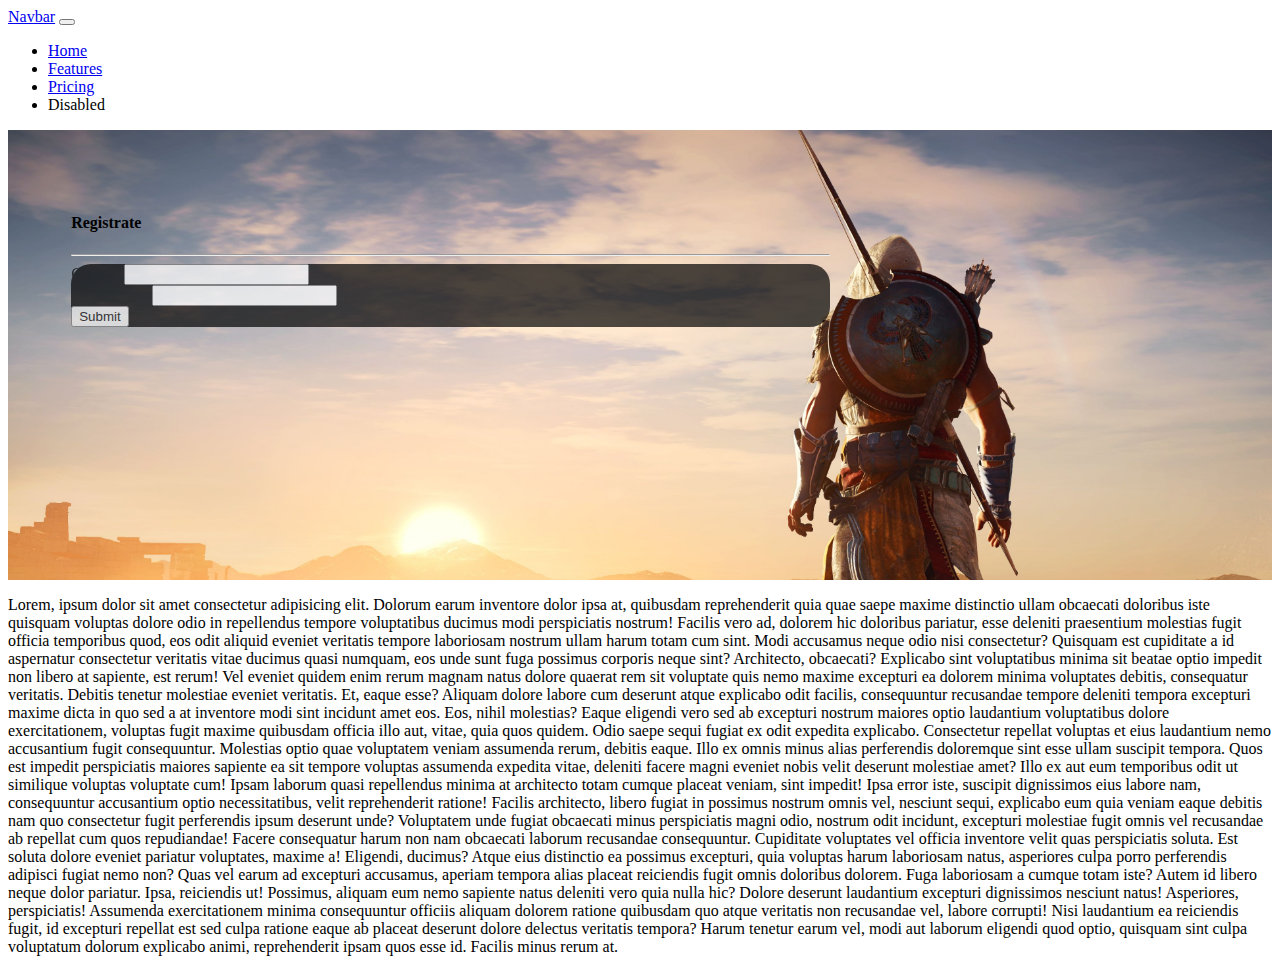
==== index2.html @ 4c80a6eb "feature se agrega controllers" ====
<!DOCTYPE html>
<html lang="en">
<head>
    <meta charset="UTF-8">
    <meta http-equiv="X-UA-Compatible" content="IE=edge">
    <meta name="viewport" content="width=device-width, initial-scale=1.0">
    <title>comfama</title>
    <link href="https://cdn.jsdelivr.net/npm/bootstrap@5.2.0-beta1/dist/css/bootstrap.min.css" rel="stylesheet" integrity="sha384-0evHe/X+R7YkIZDRvuzKMRqM+OrBnVFBL6DOitfPri4tjfHxaWutUpFmBp4vmVor" crossorigin="anonymous">
    <link rel="stylesheet" href="./assets/styles/estilos.css">

</head>
<body>

    <header>
        <nav class="navbar navbar-expand-lg menu navbar-dark fixed-top" id="menu">
            <div class="container-fluid">
              <a class="navbar-brand" href="#">Navbar</a>
              <button class="navbar-toggler" type="button" data-bs-toggle="collapse" data-bs-target="#navbarNav" aria-controls="navbarNav" aria-expanded="false" aria-label="Toggle navigation">
                <span class="navbar-toggler-icon"></span>
              </button>
              <div class="collapse navbar-collapse" id="navbarNav">
                <ul class="navbar-nav">
                  <li class="nav-item">
                    <a class="nav-link active" aria-current="page" href="#">Home</a>
                  </li>
                  <li class="nav-item">
                    <a class="nav-link" href="#">Features</a>
                  </li>
                  <li class="nav-item">
                    <a class="nav-link" href="#">Pricing</a>
                  </li>
                  <li class="nav-item">
                    <a class="nav-link disabled">Disabled</a>
                  </li>
                </ul>
              </div>
            </div>
          </nav>
    </header>

    <main>
        <section class="banner">

            <div class="container">
                <div class="row">
                    <div class="col-5 text-white fw-bold mt-5">
                        <h4>Registrate</h4>
                        <hr>
                        <form class="formulario p-5">
                            <div class="mb-3">
                                <label class="form-label">Correo:</label>
                                <input type="email" class="form-control" id="correo">
                            </div>
                            <div class="mb-3">
                                <label class="form-label">Contraseña:</label>
                                <input type="password" class="form-control" id="password">
                            </div>
                            <button type="submit" class="btn btn-primary w-100 mt-4">Submit</button>
                        </form>
                    </div>
                </div>
            </div>

            

        </section>
        <section>
          <p>Lorem, ipsum dolor sit amet consectetur adipisicing elit. Dolorum earum inventore dolor ipsa at, quibusdam reprehenderit quia quae saepe maxime distinctio ullam obcaecati doloribus iste quisquam voluptas dolore odio in repellendus tempore voluptatibus ducimus modi perspiciatis nostrum! Facilis vero ad, dolorem hic doloribus pariatur, esse deleniti praesentium molestias fugit officia temporibus quod, eos odit aliquid eveniet veritatis tempore laboriosam nostrum ullam harum totam cum sint. Modi accusamus neque odio nisi consectetur? Quisquam est cupiditate a id aspernatur consectetur veritatis vitae ducimus quasi numquam, eos unde sunt fuga possimus corporis neque sint? Architecto, obcaecati? Explicabo sint voluptatibus minima sit beatae optio impedit non libero at sapiente, est rerum! Vel eveniet quidem enim rerum magnam natus dolore quaerat rem sit voluptate quis nemo maxime excepturi ea dolorem minima voluptates debitis, consequatur veritatis. Debitis tenetur molestiae eveniet veritatis. Et, eaque esse? Aliquam dolore labore cum deserunt atque explicabo odit facilis, consequuntur recusandae tempore deleniti tempora excepturi maxime dicta in quo sed a at inventore modi sint incidunt amet eos. Eos, nihil molestias? Eaque eligendi vero sed ab excepturi nostrum maiores optio laudantium voluptatibus dolore exercitationem, voluptas fugit maxime quibusdam officia illo aut, vitae, quia quos quidem. Odio saepe sequi fugiat ex odit expedita explicabo. Consectetur repellat voluptas et eius laudantium nemo accusantium fugit consequuntur. Molestias optio quae voluptatem veniam assumenda rerum, debitis eaque. Illo ex omnis minus alias perferendis doloremque sint esse ullam suscipit tempora. Quos est impedit perspiciatis maiores sapiente ea sit tempore voluptas assumenda expedita vitae, deleniti facere magni eveniet nobis velit deserunt molestiae amet? Illo ex aut eum temporibus odit ut similique voluptas voluptate cum! Ipsam laborum quasi repellendus minima at architecto totam cumque placeat veniam, sint impedit! Ipsa error iste, suscipit dignissimos eius labore nam, consequuntur accusantium optio necessitatibus, velit reprehenderit ratione! Facilis architecto, libero fugiat in possimus nostrum omnis vel, nesciunt sequi, explicabo eum quia veniam eaque debitis nam quo consectetur fugit perferendis ipsum deserunt unde? Voluptatem unde fugiat obcaecati minus perspiciatis magni odio, nostrum odit incidunt, excepturi molestiae fugit omnis vel recusandae ab repellat cum quos repudiandae! Facere consequatur harum non nam obcaecati laborum recusandae consequuntur. Cupiditate voluptates vel officia inventore velit quas perspiciatis soluta. Est soluta dolore eveniet pariatur voluptates, maxime a! Eligendi, ducimus? Atque eius distinctio ea possimus excepturi, quia voluptas harum laboriosam natus, asperiores culpa porro perferendis adipisci fugiat nemo non? Quas vel earum ad excepturi accusamus, aperiam tempora alias placeat reiciendis fugit omnis doloribus dolorem. Fuga laboriosam a cumque totam iste? Autem id libero neque dolor pariatur. Ipsa, reiciendis ut! Possimus, aliquam eum nemo sapiente natus deleniti vero quia nulla hic? Dolore deserunt laudantium excepturi dignissimos nesciunt natus! Asperiores, perspiciatis! Assumenda exercitationem minima consequuntur officiis aliquam dolorem ratione quibusdam quo atque veritatis non recusandae vel, labore corrupti! Nisi laudantium ea reiciendis fugit, id excepturi repellat est sed culpa ratione eaque ab placeat deserunt dolore delectus veritatis tempora? Harum tenetur earum vel, modi aut laborum eligendi quod optio, quisquam sint culpa voluptatum dolorum explicabo animi, reprehenderit ipsam quos esse id. Facilis minus rerum at.</p>
        </section>
       
    </main>

    <script src="./controller/controladorMenu.js"></script>
    <script src="https://cdn.jsdelivr.net/npm/bootstrap@5.2.0-beta1/dist/js/bootstrap.bundle.min.js" integrity="sha384-pprn3073KE6tl6bjs2QrFaJGz5/SUsLqktiwsUTF55Jfv3qYSDhgCecCxMW52nD2" crossorigin="anonymous"></script> 
</body>
</html>
---- assets/styles/estilos.css ----
.banner{

    background-image: url('../img/banner.jpg');
    background-position: top center;
    background-size: cover;
    padding: 5% 35% 20% 5%;

}

.menu{
    background-color: transparent;
    transition: background-color 0.7s ;
}

.menu2{
    background-color: black;
    transition: 0.7s;
    opacity: 0.7;
}

.formulario{
    background-color: black;
    opacity: 0.7;
    border-radius: 20px;
   
}
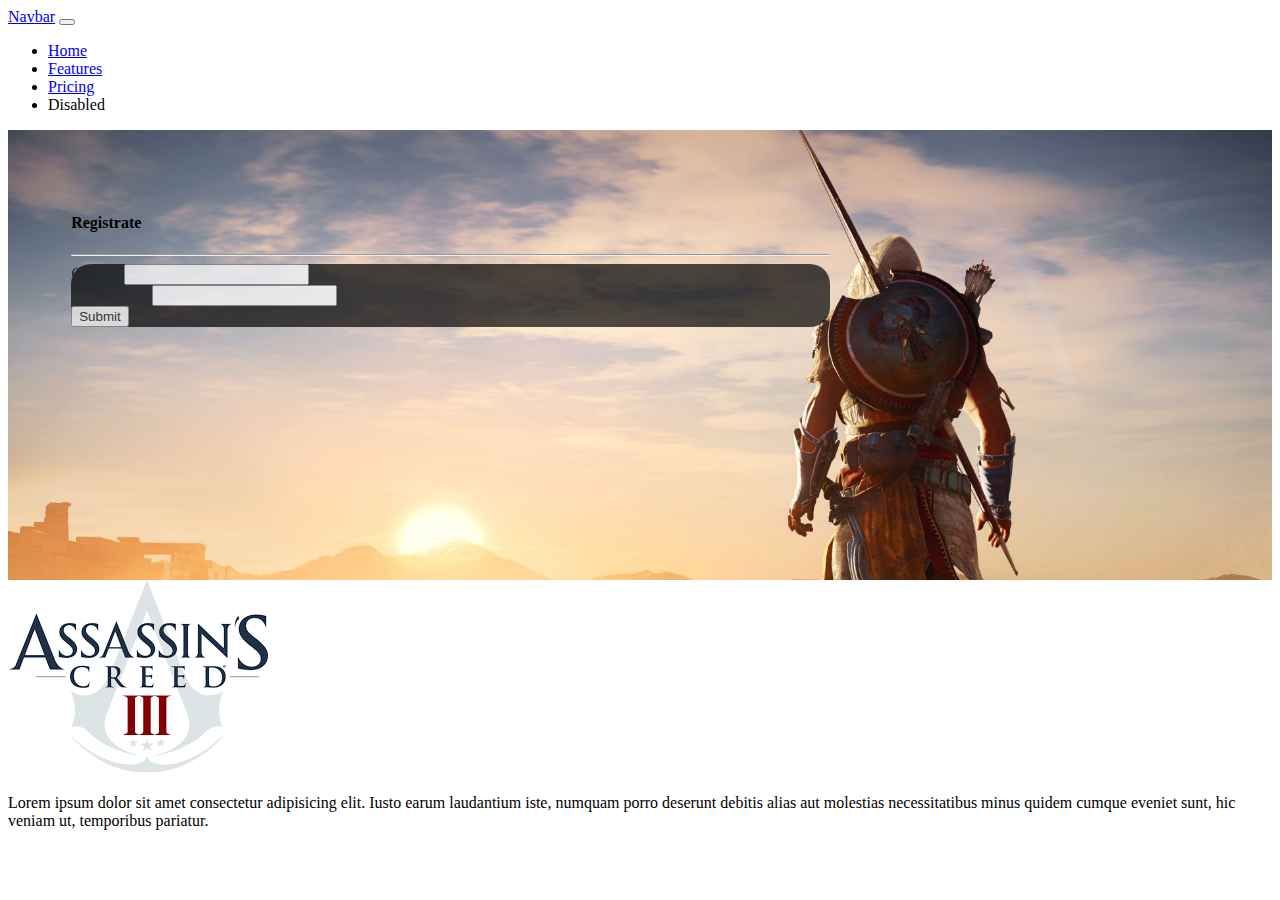
==== commit 9aefe443: "feature se agregan animaciones" ====
--- a/index2.html
+++ b/index2.html
@@ -7,6 +7,10 @@
     <title>comfama</title>
     <link href="https://cdn.jsdelivr.net/npm/bootstrap@5.2.0-beta1/dist/css/bootstrap.min.css" rel="stylesheet" integrity="sha384-0evHe/X+R7YkIZDRvuzKMRqM+OrBnVFBL6DOitfPri4tjfHxaWutUpFmBp4vmVor" crossorigin="anonymous">
     <link rel="stylesheet" href="./assets/styles/estilos.css">
+    <link
+    rel="stylesheet"
+    href="https://cdnjs.cloudflare.com/ajax/libs/animate.css/4.1.1/animate.min.css"
+   />
 
 </head>
 <body>
@@ -65,11 +69,24 @@
 
         </section>
         <section>
-          <p>Lorem, ipsum dolor sit amet consectetur adipisicing elit. Dolorum earum inventore dolor ipsa at, quibusdam reprehenderit quia quae saepe maxime distinctio ullam obcaecati doloribus iste quisquam voluptas dolore odio in repellendus tempore voluptatibus ducimus modi perspiciatis nostrum! Facilis vero ad, dolorem hic doloribus pariatur, esse deleniti praesentium molestias fugit officia temporibus quod, eos odit aliquid eveniet veritatis tempore laboriosam nostrum ullam harum totam cum sint. Modi accusamus neque odio nisi consectetur? Quisquam est cupiditate a id aspernatur consectetur veritatis vitae ducimus quasi numquam, eos unde sunt fuga possimus corporis neque sint? Architecto, obcaecati? Explicabo sint voluptatibus minima sit beatae optio impedit non libero at sapiente, est rerum! Vel eveniet quidem enim rerum magnam natus dolore quaerat rem sit voluptate quis nemo maxime excepturi ea dolorem minima voluptates debitis, consequatur veritatis. Debitis tenetur molestiae eveniet veritatis. Et, eaque esse? Aliquam dolore labore cum deserunt atque explicabo odit facilis, consequuntur recusandae tempore deleniti tempora excepturi maxime dicta in quo sed a at inventore modi sint incidunt amet eos. Eos, nihil molestias? Eaque eligendi vero sed ab excepturi nostrum maiores optio laudantium voluptatibus dolore exercitationem, voluptas fugit maxime quibusdam officia illo aut, vitae, quia quos quidem. Odio saepe sequi fugiat ex odit expedita explicabo. Consectetur repellat voluptas et eius laudantium nemo accusantium fugit consequuntur. Molestias optio quae voluptatem veniam assumenda rerum, debitis eaque. Illo ex omnis minus alias perferendis doloremque sint esse ullam suscipit tempora. Quos est impedit perspiciatis maiores sapiente ea sit tempore voluptas assumenda expedita vitae, deleniti facere magni eveniet nobis velit deserunt molestiae amet? Illo ex aut eum temporibus odit ut similique voluptas voluptate cum! Ipsam laborum quasi repellendus minima at architecto totam cumque placeat veniam, sint impedit! Ipsa error iste, suscipit dignissimos eius labore nam, consequuntur accusantium optio necessitatibus, velit reprehenderit ratione! Facilis architecto, libero fugiat in possimus nostrum omnis vel, nesciunt sequi, explicabo eum quia veniam eaque debitis nam quo consectetur fugit perferendis ipsum deserunt unde? Voluptatem unde fugiat obcaecati minus perspiciatis magni odio, nostrum odit incidunt, excepturi molestiae fugit omnis vel recusandae ab repellat cum quos repudiandae! Facere consequatur harum non nam obcaecati laborum recusandae consequuntur. Cupiditate voluptates vel officia inventore velit quas perspiciatis soluta. Est soluta dolore eveniet pariatur voluptates, maxime a! Eligendi, ducimus? Atque eius distinctio ea possimus excepturi, quia voluptas harum laboriosam natus, asperiores culpa porro perferendis adipisci fugiat nemo non? Quas vel earum ad excepturi accusamus, aperiam tempora alias placeat reiciendis fugit omnis doloribus dolorem. Fuga laboriosam a cumque totam iste? Autem id libero neque dolor pariatur. Ipsa, reiciendis ut! Possimus, aliquam eum nemo sapiente natus deleniti vero quia nulla hic? Dolore deserunt laudantium excepturi dignissimos nesciunt natus! Asperiores, perspiciatis! Assumenda exercitationem minima consequuntur officiis aliquam dolorem ratione quibusdam quo atque veritatis non recusandae vel, labore corrupti! Nisi laudantium ea reiciendis fugit, id excepturi repellat est sed culpa ratione eaque ab placeat deserunt dolore delectus veritatis tempora? Harum tenetur earum vel, modi aut laborum eligendi quod optio, quisquam sint culpa voluptatum dolorum explicabo animi, reprehenderit ipsam quos esse id. Facilis minus rerum at.</p>
+          <div class="container">
+            <div class="row mt-5">
+              <div class="col-6 animate__animated animate__fadeInLeft wow">
+                <img src="./assets/img/imagen2.png" class="img-fluid w-100">
+              </div>
+              <div class="col-6 align-self-center">
+                <p>Lorem ipsum dolor sit amet consectetur adipisicing elit. Iusto earum laudantium iste, numquam porro deserunt debitis alias aut molestias necessitatibus minus quidem cumque eveniet sunt, hic veniam ut, temporibus pariatur.</p>
+              </div>
+            </div>
+            <div class="row"></div>
+          </div>
         </section>
        
     </main>
-
+    <script src="./controller/wow.min.js"></script>
+    <script>
+      new WOW().init();
+      </script>
     <script src="./controller/controladorMenu.js"></script>
     <script src="https://cdn.jsdelivr.net/npm/bootstrap@5.2.0-beta1/dist/js/bootstrap.bundle.min.js" integrity="sha384-pprn3073KE6tl6bjs2QrFaJGz5/SUsLqktiwsUTF55Jfv3qYSDhgCecCxMW52nD2" crossorigin="anonymous"></script> 
 </body>
